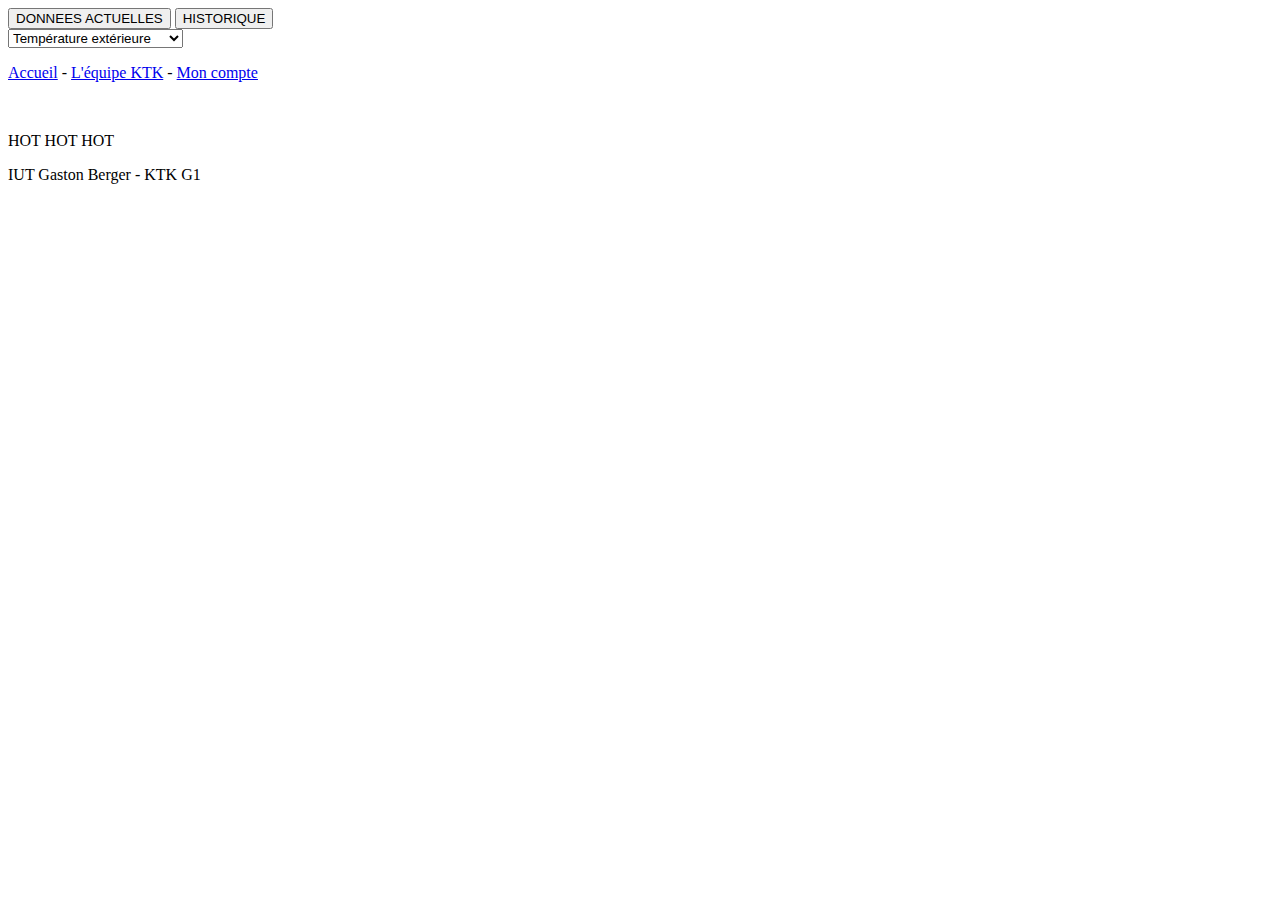
==== html/index.html @ 0630aa32 "PWA" ====
<!DOCTYPE html>
<html lang="fr">
<head>
    <meta charset="UTF-8">
    <meta name="author" content="KTK G2">
    <meta name="description" content="Page d'accueil de HotHotHot - Application de supervision et contrôle de votre environnement !">
    <link rel="icon" type="image/x-icon" href="img/favThermo.png">
    <meta name="viewport" content="width=1200px, initial-scale=1">
    <link rel="stylesheet" type="text/css" href="css/style.css">
    <link rel="manifest" href="manifest.json">
  <script>
    window.addEventListener('load', () => {
      if ("serviceWorker" in navigator) {
        navigator.serviceWorker.register('/serviceWorker.js')
      }
    
  </script>
    <title>Accueil - HotHotHot</title>
</head>
<body>
    <!-- AFFICHAGE PRINCIPAL -->
    <div id="mainDisplay_Container" class="redBackground">

        <div id="mainDisplay_nav" role="tablist">
            <button id="realTimeData_button" class="tabListButton redBackground" name="mainData_button" role="tab"
                    aria-selected="true" aria-controls="realTimeData_display">DONNEES ACTUELLES</button>

            <button id="dataHistory_button" class="tabListButton" name="dataHistory_button" role="tab"
                    aria-selected="false" aria-controls="dataHistory_display">HISTORIQUE</button>
        </div>

        <div id="mainDisplay_insideContainer">

            <div id="realTimeData_display" role="tabpanel"
                 aria-labelledby="realTimeData_button" class="">

                <div id="realTimeData_header">
                    <label for="realTimeData_select"></label>
                    <select id="realTimeData_select">
                        <optgroup label="Température">
                            <option label="Température extérieure">Température extérieure</option>
                            <option label="Température intérieure">Température intérieure</option>
                        </optgroup>
                    </select>
                </div>
                <div id="realTimeData_section">
                    <p id="realTimeData"></p>
                    <blockquote id="relatedSuggestion"></blockquote>
                </div>
            </div>

            <div id="dataHistory_display" role="tabpanel"
                 aria-labelledby="dataHistory_button" class="is-hidden">

            </div>
        </div>
    </div>
    
    <!-- FOOTER -->
    <footer class="redBackground">
        <p id="footer_menu" class="footer_p"><a href="index.html">Accueil</a> - <a href="equipeKTK.html">L'équipe KTK</a> - <a href="user.html">Mon compte</a></p><br>
        <p class="footer_p" id="footer_title">HOT HOT HOT</p>
        <p class="footer_p" id="footer_subTitle">IUT Gaston Berger - KTK G1</p>
    </footer>
    
    <script defer src="script.js"></script>
</body>
</html>
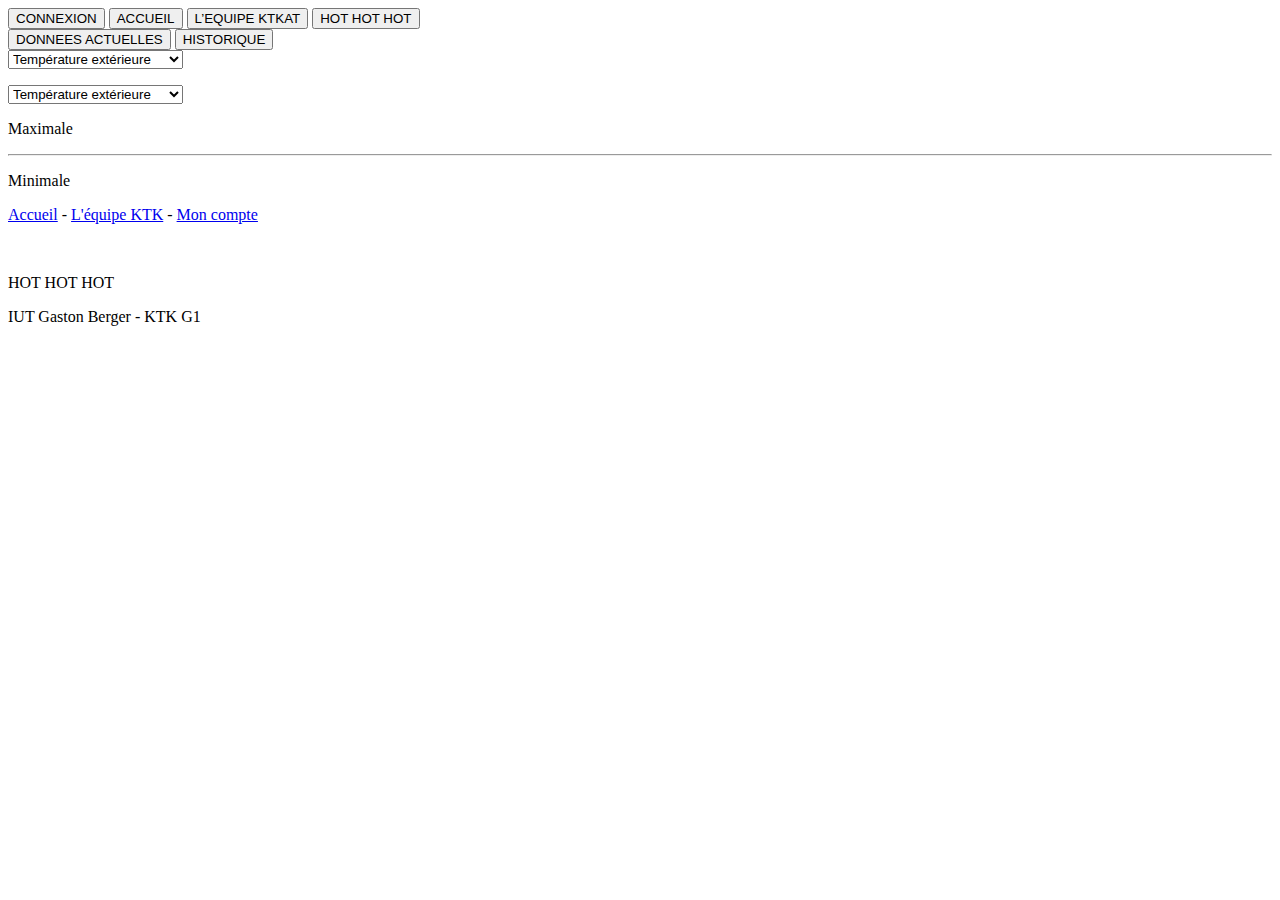
==== commit fe95e17a: "Merge remote-tracking branch 'origin/main' into main" ====
--- a/html/index.html
+++ b/html/index.html
@@ -5,7 +5,7 @@
     <meta name="author" content="KTK G2">
     <meta name="description" content="Page d'accueil de HotHotHot - Application de supervision et contrôle de votre environnement !">
     <link rel="icon" type="image/x-icon" href="img/favThermo.png">
-    <meta name="viewport" content="width=1200px, initial-scale=1">
+    <meta name="viewport" content="width=1200, initial-scale=1">
     <link rel="stylesheet" type="text/css" href="css/style.css">
     <link rel="manifest" href="manifest.json">
   <script>
@@ -18,6 +18,16 @@
     <title>Accueil - HotHotHot</title>
 </head>
 <body>
+
+    <!-- CREATION DU HEADER -->
+    <header class="menu">
+        <button id="loginButton" class="redBackground">CONNEXION</button>
+        <button id="homeButton" class="redBackground">ACCUEIL</button>
+        <button id="docButton" class="redBackground">L’EQUIPE KTKAT</button>
+        <button id="title_button">HOT HOT HOT</button>
+    </header>
+    <!-- FIN DE LA CREATION DU HEADER -->
+
     <!-- AFFICHAGE PRINCIPAL -->
     <div id="mainDisplay_Container" class="redBackground">
 
@@ -32,9 +42,9 @@
         <div id="mainDisplay_insideContainer">
 
             <div id="realTimeData_display" role="tabpanel"
-                 aria-labelledby="realTimeData_button" class="">
+                 aria-labelledby="realTimeData_button" class="data_display">
 
-                <div id="realTimeData_header">
+                <div class="dataDisplay_header">
                     <label for="realTimeData_select"></label>
                     <select id="realTimeData_select">
                         <optgroup label="Température">
@@ -51,7 +61,22 @@
 
             <div id="dataHistory_display" role="tabpanel"
                  aria-labelledby="dataHistory_button" class="is-hidden">
-
+                <div class="dataDisplay_header">
+                    <label for="dataHistory_select"></label>
+                    <select id="dataHistory_select">
+                        <optgroup label="Température">
+                            <option label="Température extérieure">Température extérieure</option>
+                            <option label="Température intérieure">Température intérieure</option>
+                        </optgroup>
+                    </select>
+                </div>
+                <div id="minAndMax">
+                    <p class="minAndMax_info">Maximale</p>
+                    <p id="maxValue" class="minAndMax_value"></p>
+                    <hr>
+                    <p class="minAndMax_info">Minimale</p>
+                    <p id="minValue" class="minAndMax_value"></p>
+                </div>
             </div>
         </div>
     </div>
@@ -62,7 +87,8 @@
         <p class="footer_p" id="footer_title">HOT HOT HOT</p>
         <p class="footer_p" id="footer_subTitle">IUT Gaston Berger - KTK G1</p>
     </footer>
-    
+
+    <script defer src="LocalStorageData.js"></script>
     <script defer src="script.js"></script>
 </body>
 </html>
